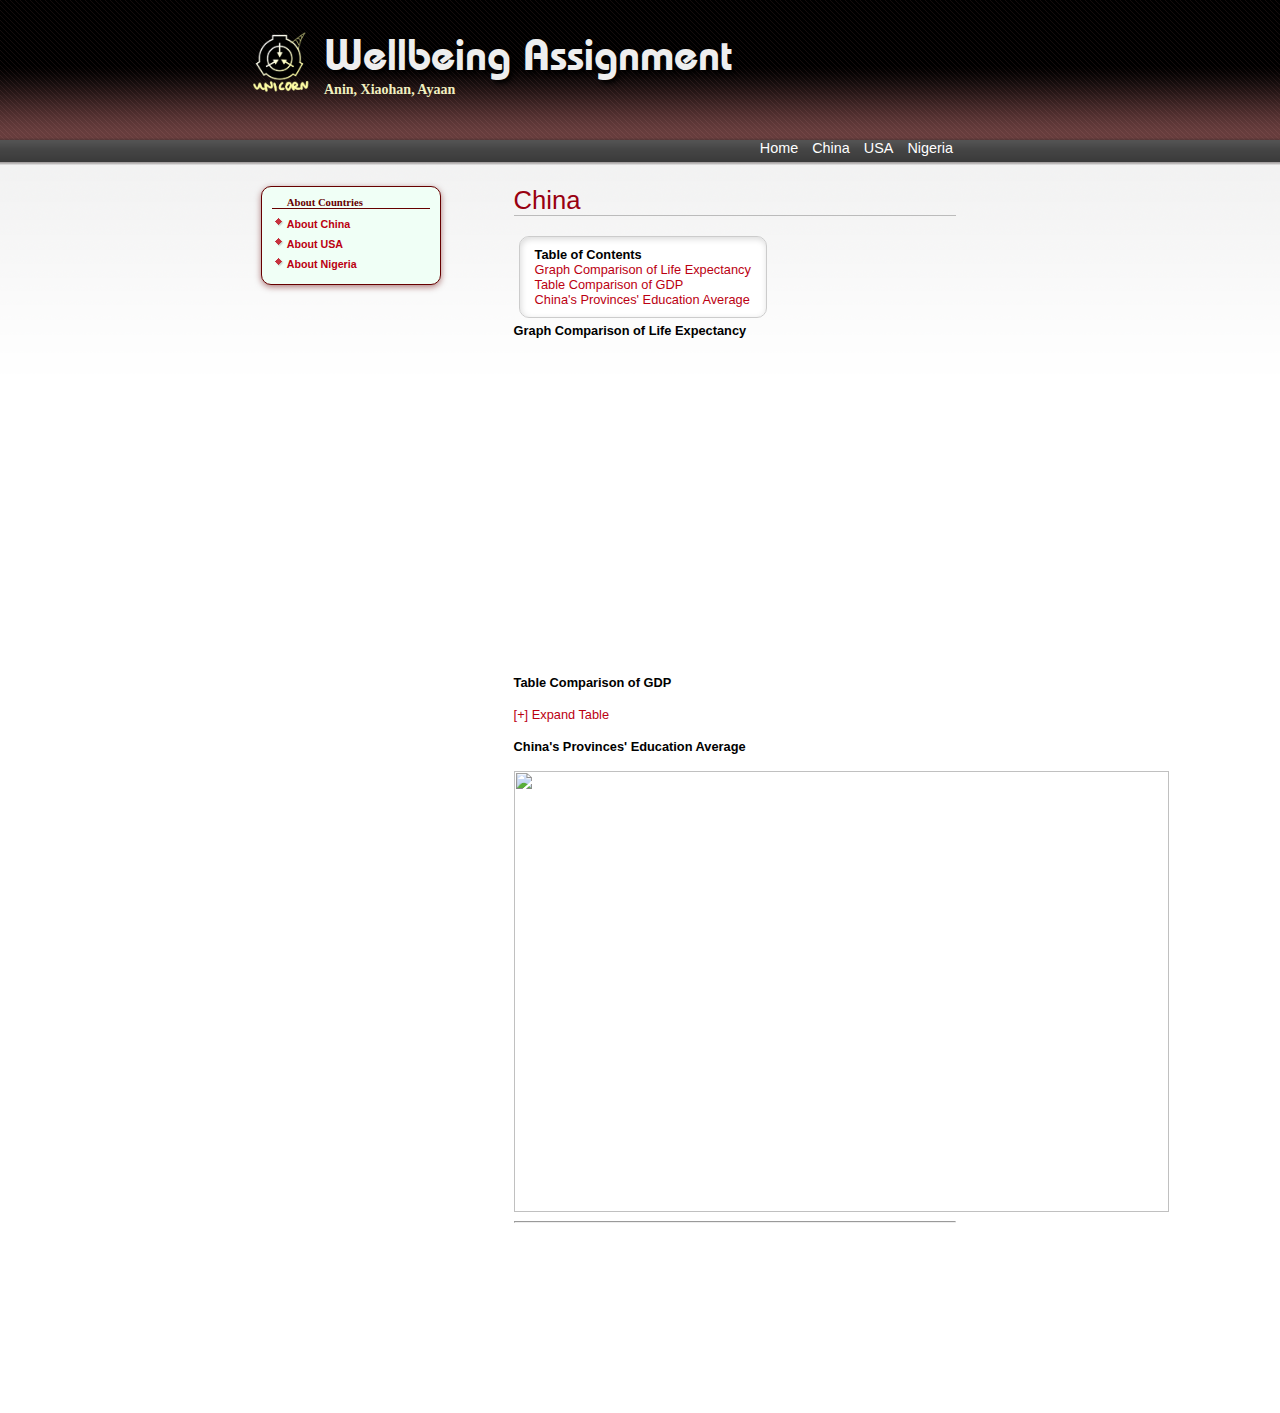
==== countries/china.html @ 4148857d "Upload" ====
<!DOCTYPE html>
<html lang="en">
<head>
    <meta charset="UTF-8">
    <meta name="viewport" content="width=device-width, initial-scale=1.0">
    <title>Wellbeing Assignment - China</title>
    <script src="../js/includes.js"></script>
</head>
<body>
    <div id="main-content">
        <div id="page-title">China</div>
        <div id="page-content">
            <div id="content-toc">
                    <strong>Table of Contents</strong>
                    <a href="#graph">Graph Comparison of Life Expectancy</a>
                    <a href="#table">Table Comparison of GDP</a>
                    <a href="#map">China's Provinces' Education Average</a>
            </div>
            <br><br><br><br><br><br>
            <p><h4 id="graph">Graph Comparison of Life Expectancy</h4></p>
            <iframe src="https://data.worldbank.org/share/widget?end=2017&indicators=SP.DYN.LE00.IN&locations=CN-AU-US-1W&start=2017&view=bar" width='450' height='300' frameBorder='0' scrolling="no" ></iframe>
            <p><h4 id="table">Table Comparison of GDP</h4></p>
            <div class="folder" fold="[+] Expand Table" unfold="[-] Fold Table"><br>
            <div class="table-responsive">
                <table class="table table-hover" data-sortable="">
                    <thead>
                        <tr>
                            <th style="cursor: pointer">Country</th>
                            <th data-sortable="true" style="text-align: right; cursor: pointer">Last </th>
                            <th></th>
                            <th data-sortable="true" style="text-align: right; cursor: pointer">Previous </th>
                            <th data-sortable="true" class="hidden-sm hidden-xs" style="cursor: pointer; text-align:center">Range</th>
                            <th data-sortable="false" class="hidden-xs"></th>
                        </tr>
                    </thead>
                    
                            <tbody><tr class="datatable-row">
                                <td style="max-width: 120px; overflow: hidden; padding-left: 10px; text-align: left; font-weight: 600;">
                                    <a united-states/gdp">
                                        United States
                                    </a></td>
                                <td style="text-align: right;" data-value="20494.10">
                                    20494.10
                                </td>
                                <td style="text-align: right;"><span>Dec/18</span></td>

                                

                                <td class="hidden-sm hidden-xs" style="text-align: right;">19485</td>
                                <td class="hidden-sm hidden-xs" style="text-align: center;">20494 : 543</td>
                                <td class="hidden-xs">
                                    <small>USD Billion</small>
                                </td>

                            </tr>
                        
                            <tr class="datatable-row-alternating">
                                <td style="max-width: 120px; overflow: hidden; padding-left: 10px; text-align: left; font-weight: 600;">
                                    <a euro-area/gdp">
                                        Euro Area
                                    </a></td>
                                <td style="text-align: right;" data-value="13669.95">
                                    13669.95
                                </td>
                                <td style="text-align: right;"><span>Dec/18</span></td>

                                

                                <td class="hidden-sm hidden-xs" style="text-align: right;">12635</td>
                                <td class="hidden-sm hidden-xs" style="text-align: center;">14125 : 245</td>
                                <td class="hidden-xs">
                                    <small>USD Billion</small>
                                </td>

                            </tr>
                        
                            <tr class="datatable-row">
                                <td style="max-width: 120px; overflow: hidden; padding-left: 10px; text-align: left; font-weight: 600;">
                                    <a china/gdp">
                                        China
                                    </a></td>
                                <td style="text-align: right;" data-value="13608.15">
                                    13608.15
                                </td>
                                <td style="text-align: right;"><span>Dec/18</span></td>

                                

                                <td class="hidden-sm hidden-xs" style="text-align: right;">12143</td>
                                <td class="hidden-sm hidden-xs" style="text-align: center;">13608 : 47.21</td>
                                <td class="hidden-xs">
                                    <small>USD Billion</small>
                                </td>

                            </tr>
                        
                            <tr class="datatable-row-alternating">
                                <td style="max-width: 120px; overflow: hidden; padding-left: 10px; text-align: left; font-weight: 600;">
                                    <a japan/gdp">
                                        Japan
                                    </a></td>
                                <td style="text-align: right;" data-value="4970.92">
                                    4970.92
                                </td>
                                <td style="text-align: right;"><span>Dec/18</span></td>

                                

                                <td class="hidden-sm hidden-xs" style="text-align: right;">4860</td>
                                <td class="hidden-sm hidden-xs" style="text-align: center;">6203 : 44.31</td>
                                <td class="hidden-xs">
                                    <small>USD Billion</small>
                                </td>

                            </tr>
                        
                            <tr class="datatable-row">
                                <td style="max-width: 120px; overflow: hidden; padding-left: 10px; text-align: left; font-weight: 600;">
                                    <a germany/gdp">
                                        Germany
                                    </a></td>
                                <td style="text-align: right;" data-value="3996.76">
                                    3996.76
                                </td>
                                <td style="text-align: right;"><span>Dec/18</span></td>

                                

                                <td class="hidden-sm hidden-xs" style="text-align: right;">3693</td>
                                <td class="hidden-sm hidden-xs" style="text-align: center;">3997 : 215</td>
                                <td class="hidden-xs">
                                    <small>USD Billion</small>
                                </td>

                            </tr>
                        
                            <tr class="datatable-row-alternating">
                                <td style="max-width: 120px; overflow: hidden; padding-left: 10px; text-align: left; font-weight: 600;">
                                    <a united-kingdom/gdp">
                                        United Kingdom
                                    </a></td>
                                <td style="text-align: right;" data-value="2825.21">
                                    2825.21
                                </td>
                                <td style="text-align: right;"><span>Dec/18</span></td>

                                

                                <td class="hidden-sm hidden-xs" style="text-align: right;">2638</td>
                                <td class="hidden-sm hidden-xs" style="text-align: center;">3084 : 72.33</td>
                                <td class="hidden-xs">
                                    <small>USD Billion</small>
                                </td>

                            </tr>
                        
                            <tr class="datatable-row">
                                <td style="max-width: 120px; overflow: hidden; padding-left: 10px; text-align: left; font-weight: 600;">
                                    <a france/gdp">
                                        France
                                    </a></td>
                                <td style="text-align: right;" data-value="2777.54">
                                    2777.54
                                </td>
                                <td style="text-align: right;"><span>Dec/18</span></td>

                                

                                <td class="hidden-sm hidden-xs" style="text-align: right;">2586</td>
                                <td class="hidden-sm hidden-xs" style="text-align: center;">2918 : 62.65</td>
                                <td class="hidden-xs">
                                    <small>USD Billion</small>
                                </td>

                            </tr>
                        
                            <tr class="datatable-row-alternating">
                                <td style="max-width: 120px; overflow: hidden; padding-left: 10px; text-align: left; font-weight: 600;">
                                    <a india/gdp">
                                        India
                                    </a></td>
                                <td style="text-align: right;" data-value="2726.32">
                                    2726.32
                                </td>
                                <td style="text-align: right;"><span>Dec/18</span></td>

                                

                                <td class="hidden-sm hidden-xs" style="text-align: right;">2653</td>
                                <td class="hidden-sm hidden-xs" style="text-align: center;">2726 : 37.03</td>
                                <td class="hidden-xs">
                                    <small>USD Billion</small>
                                </td>

                            </tr>
                        
                            <tr class="datatable-row">
                                <td style="max-width: 120px; overflow: hidden; padding-left: 10px; text-align: left; font-weight: 600;">
                                    <a italy/gdp">
                                        Italy
                                    </a></td>
                                <td style="text-align: right;" data-value="2073.90">
                                    2073.90
                                </td>
                                <td style="text-align: right;"><span>Dec/18</span></td>

                                

                                <td class="hidden-sm hidden-xs" style="text-align: right;">1947</td>
                                <td class="hidden-sm hidden-xs" style="text-align: center;">2391 : 40.39</td>
                                <td class="hidden-xs">
                                    <small>USD Billion</small>
                                </td>

                            </tr>
                        
                            <tr class="datatable-row-alternating">
                                <td style="max-width: 120px; overflow: hidden; padding-left: 10px; text-align: left; font-weight: 600;">
                                    <a brazil/gdp">
                                        Brazil
                                    </a></td>
                                <td style="text-align: right;" data-value="1868.63">
                                    1868.63
                                </td>
                                <td style="text-align: right;"><span>Dec/18</span></td>

                                

                                <td class="hidden-sm hidden-xs" style="text-align: right;">2054</td>
                                <td class="hidden-sm hidden-xs" style="text-align: center;">2616 : 15.17</td>
                                <td class="hidden-xs">
                                    <small>USD Billion</small>
                                </td>

                            </tr>
                        
                            <tr class="datatable-row">
                                <td style="max-width: 120px; overflow: hidden; padding-left: 10px; text-align: left; font-weight: 600;">
                                    <a canada/gdp">
                                        Canada
                                    </a></td>
                                <td style="text-align: right;" data-value="1709.30">
                                    1709.30
                                </td>
                                <td style="text-align: right;"><span>Dec/18</span></td>

                                

                                <td class="hidden-sm hidden-xs" style="text-align: right;">1647</td>
                                <td class="hidden-sm hidden-xs" style="text-align: center;">1842 : 40.77</td>
                                <td class="hidden-xs">
                                    <small>USD Billion</small>
                                </td>

                            </tr>
                        
                            <tr class="datatable-row-alternating">
                                <td style="max-width: 120px; overflow: hidden; padding-left: 10px; text-align: left; font-weight: 600;">
                                    <a russia/gdp">
                                        Russia
                                    </a></td>
                                <td style="text-align: right;" data-value="1657.60">
                                    1657.60
                                </td>
                                <td style="text-align: right;"><span>Dec/18</span></td>

                                

                                <td class="hidden-sm hidden-xs" style="text-align: right;">1579</td>
                                <td class="hidden-sm hidden-xs" style="text-align: center;">2297 : 196</td>
                                <td class="hidden-xs">
                                    <small>USD Billion</small>
                                </td>

                            </tr>
                        
                            <tr class="datatable-row">
                                <td style="max-width: 120px; overflow: hidden; padding-left: 10px; text-align: left; font-weight: 600;">
                                    <a south-korea/gdp">
                                        South Korea
                                    </a></td>
                                <td style="text-align: right;" data-value="1619.42">
                                    1619.42
                                </td>
                                <td style="text-align: right;"><span>Dec/18</span></td>

                                

                                <td class="hidden-sm hidden-xs" style="text-align: right;">1531</td>
                                <td class="hidden-sm hidden-xs" style="text-align: center;">1619 : 2.42</td>
                                <td class="hidden-xs">
                                    <small>USD Billion</small>
                                </td>

                            </tr>
                        
                            <tr class="datatable-row-alternating">
                                <td style="max-width: 120px; overflow: hidden; padding-left: 10px; text-align: left; font-weight: 600;">
                                    <a australia/gdp">
                                        Australia
                                    </a></td>
                                <td style="text-align: right;" data-value="1432.20">
                                    1432.20
                                </td>
                                <td style="text-align: right;"><span>Dec/18</span></td>

                                

                                <td class="hidden-sm hidden-xs" style="text-align: right;">1331</td>
                                <td class="hidden-sm hidden-xs" style="text-align: center;">1576 : 18.6</td>
                                <td class="hidden-xs">
                                    <small>USD Billion</small>
                                </td>

                            </tr>
                        
                            <tr class="datatable-row">
                                <td style="max-width: 120px; overflow: hidden; padding-left: 10px; text-align: left; font-weight: 600;">
                                    <a spain/gdp">
                                        Spain
                                    </a></td>
                                <td style="text-align: right;" data-value="1426.19">
                                    1426.19
                                </td>
                                <td style="text-align: right;"><span>Dec/18</span></td>

                                

                                <td class="hidden-sm hidden-xs" style="text-align: right;">1314</td>
                                <td class="hidden-sm hidden-xs" style="text-align: center;">1635 : 12.07</td>
                                <td class="hidden-xs">
                                    <small>USD Billion</small>
                                </td>

                            </tr>
                        
                            <tr class="datatable-row-alternating">
                                <td style="max-width: 120px; overflow: hidden; padding-left: 10px; text-align: left; font-weight: 600;">
                                    <a mexico/gdp">
                                        Mexico
                                    </a></td>
                                <td style="text-align: right;" data-value="1223.81">
                                    1223.81
                                </td>
                                <td style="text-align: right;"><span>Dec/18</span></td>

                                

                                <td class="hidden-sm hidden-xs" style="text-align: right;">1158</td>
                                <td class="hidden-sm hidden-xs" style="text-align: center;">1315 : 13.04</td>
                                <td class="hidden-xs">
                                    <small>USD Billion</small>
                                </td>

                            </tr>
                        
                            <tr class="datatable-row">
                                <td style="max-width: 120px; overflow: hidden; padding-left: 10px; text-align: left; font-weight: 600;">
                                    <a indonesia/gdp">
                                        Indonesia
                                    </a></td>
                                <td style="text-align: right;" data-value="1042.17">
                                    1042.17
                                </td>
                                <td style="text-align: right;"><span>Dec/18</span></td>

                                

                                <td class="hidden-sm hidden-xs" style="text-align: right;">1015</td>
                                <td class="hidden-sm hidden-xs" style="text-align: center;">1042 : 5.67</td>
                                <td class="hidden-xs">
                                    <small>USD Billion</small>
                                </td>

                            </tr>
                        
                            <tr class="datatable-row-alternating">
                                <td style="max-width: 120px; overflow: hidden; padding-left: 10px; text-align: left; font-weight: 600;">
                                    <a netherlands/gdp">
                                        Netherlands
                                    </a></td>
                                <td style="text-align: right;" data-value="912.87">
                                    912.87
                                </td>
                                <td style="text-align: right;"><span>Dec/18</span></td>

                                

                                <td class="hidden-sm hidden-xs" style="text-align: right;">831</td>
                                <td class="hidden-sm hidden-xs" style="text-align: center;">948 : 12.28</td>
                                <td class="hidden-xs">
                                    <small>USD Billion</small>
                                </td>

                            </tr>
                        
                            <tr class="datatable-row">
                                <td style="max-width: 120px; overflow: hidden; padding-left: 10px; text-align: left; font-weight: 600;">
                                    <a saudi-arabia/gdp">
                                        Saudi Arabia
                                    </a></td>
                                <td style="text-align: right;" data-value="782.48">
                                    782.48
                                </td>
                                <td style="text-align: right;"><span>Dec/18</span></td>

                                

                                <td class="hidden-sm hidden-xs" style="text-align: right;">689</td>
                                <td class="hidden-sm hidden-xs" style="text-align: center;">782 : 4.19</td>
                                <td class="hidden-xs">
                                    <small>USD Billion</small>
                                </td>

                            </tr>
                        
                            <tr class="datatable-row-alternating">
                                <td style="max-width: 120px; overflow: hidden; padding-left: 10px; text-align: left; font-weight: 600;">
                                    <a turkey/gdp">
                                        Turkey
                                    </a></td>
                                <td style="text-align: right;" data-value="766.51">
                                    766.51
                                </td>
                                <td style="text-align: right;"><span>Dec/18</span></td>

                                

                                <td class="hidden-sm hidden-xs" style="text-align: right;">852</td>
                                <td class="hidden-sm hidden-xs" style="text-align: center;">951 : 7.99</td>
                                <td class="hidden-xs">
                                    <small>USD Billion</small>
                                </td>

                            </tr>
                        
                            <tr class="datatable-row">
                                <td style="max-width: 120px; overflow: hidden; padding-left: 10px; text-align: left; font-weight: 600;">
                                    <a switzerland/gdp">
                                        Switzerland
                                    </a></td>
                                <td style="text-align: right;" data-value="705.50">
                                    705.50
                                </td>
                                <td style="text-align: right;"><span>Dec/18</span></td>

                                

                                <td class="hidden-sm hidden-xs" style="text-align: right;">679</td>
                                <td class="hidden-sm hidden-xs" style="text-align: center;">709 : 9.52</td>
                                <td class="hidden-xs">
                                    <small>USD Billion</small>
                                </td>

                            </tr>
                        
                            <tr class="datatable-row-alternating">
                                <td style="max-width: 120px; overflow: hidden; padding-left: 10px; text-align: left; font-weight: 600;">
                                    <a argentina/gdp">
                                        Argentina
                                    </a></td>
                                <td style="text-align: right;" data-value="518.50">
                                    518.50
                                </td>
                                <td style="text-align: right;"><span>Dec/18</span></td>

                                

                                <td class="hidden-sm hidden-xs" style="text-align: right;">643</td>
                                <td class="hidden-sm hidden-xs" style="text-align: center;">643 : 18.3</td>
                                <td class="hidden-xs">
                                    <small>USD Billion</small>
                                </td>

                            </tr>
                        
                            <tr class="datatable-row">
                                <td style="max-width: 120px; overflow: hidden; padding-left: 10px; text-align: left; font-weight: 600;">
                                    <a south-africa/gdp">
                                        South Africa
                                    </a></td>
                                <td style="text-align: right;" data-value="366.30">
                                    366.30
                                </td>
                                <td style="text-align: right;"><span>Dec/18</span></td>

                                

                                <td class="hidden-sm hidden-xs" style="text-align: right;">349</td>
                                <td class="hidden-sm hidden-xs" style="text-align: center;">416 : 7.58</td>
                                <td class="hidden-xs">
                                    <small>USD Billion</small>
                                </td>

                            </tr>
                        
                            <tr class="datatable-row-alternating">
                                <td style="max-width: 120px; overflow: hidden; padding-left: 10px; text-align: left; font-weight: 600;">
                                    <a singapore/gdp">
                                        Singapore
                                    </a></td>
                                <td style="text-align: right;" data-value="364.16">
                                    364.16
                                </td>
                                <td style="text-align: right;"><span>Dec/18</span></td>

                                

                                <td class="hidden-sm hidden-xs" style="text-align: right;">338</td>
                                <td class="hidden-sm hidden-xs" style="text-align: center;">364 : 0.7</td>
                                <td class="hidden-xs">
                                    <small>USD Billion</small>
                                </td>

                            </tr>
                        
                </tbody></table></div>
                <br>
                <br>
            </div>
            <p><h4 id="map">China's Provinces' Education Average</h4></p>
            <img border="0" src="http://www.china-profile.com/data/maps/map_edu-years.gif" width="655" height="441">
            <hr>
        </div>
</div>
</body>
</html>
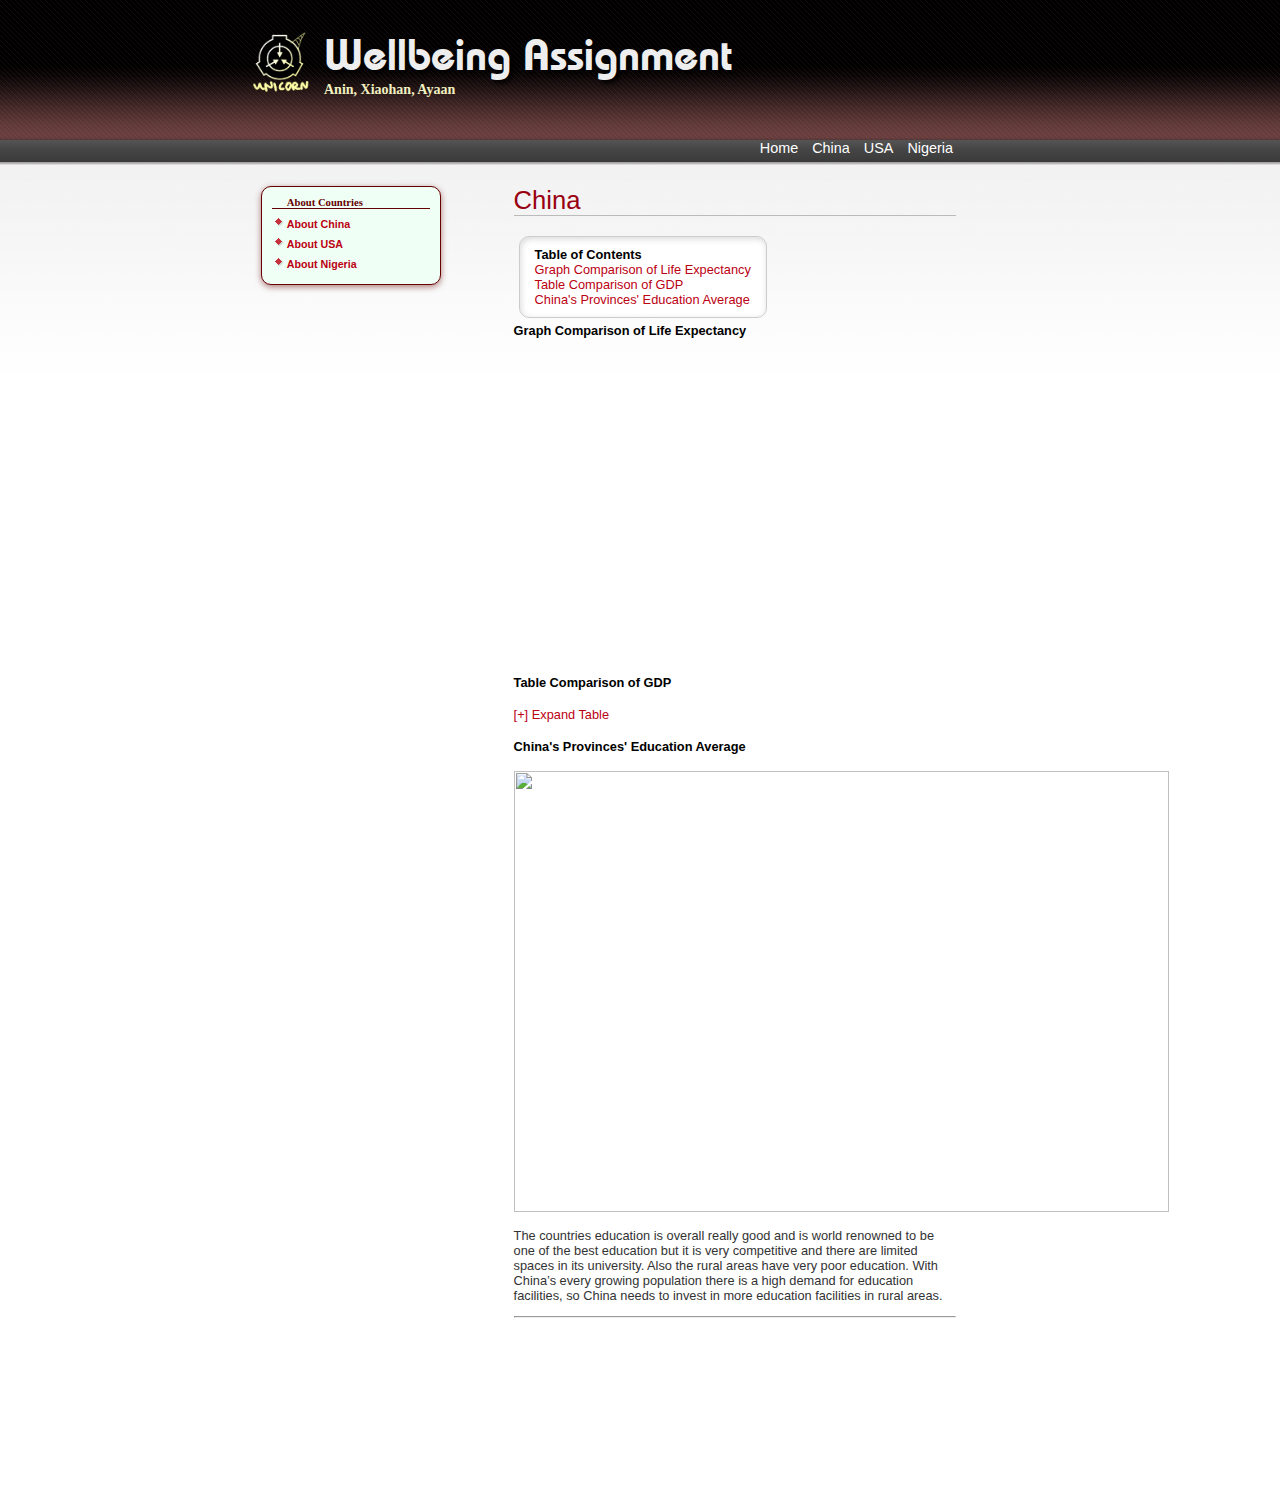
==== commit 46ed7ad3: "Update china.html" ====
--- a/countries/china.html
+++ b/countries/china.html
@@ -520,8 +520,9 @@
             </div>
             <p><h4 id="map">China's Provinces' Education Average</h4></p>
             <img border="0" src="http://www.china-profile.com/data/maps/map_edu-years.gif" width="655" height="441">
-            <hr>
+            <p>The countries education is overall really good and is world renowned to be one of the best education but it is very competitive and there are limited spaces in its university. Also the rural areas have very poor education. With China’s every growing population there is a high demand for education facilities, so China needs to invest in more education facilities in rural areas.
+    </p><hr>
         </div>
 </div>
 </body>
-</html>+</html>
